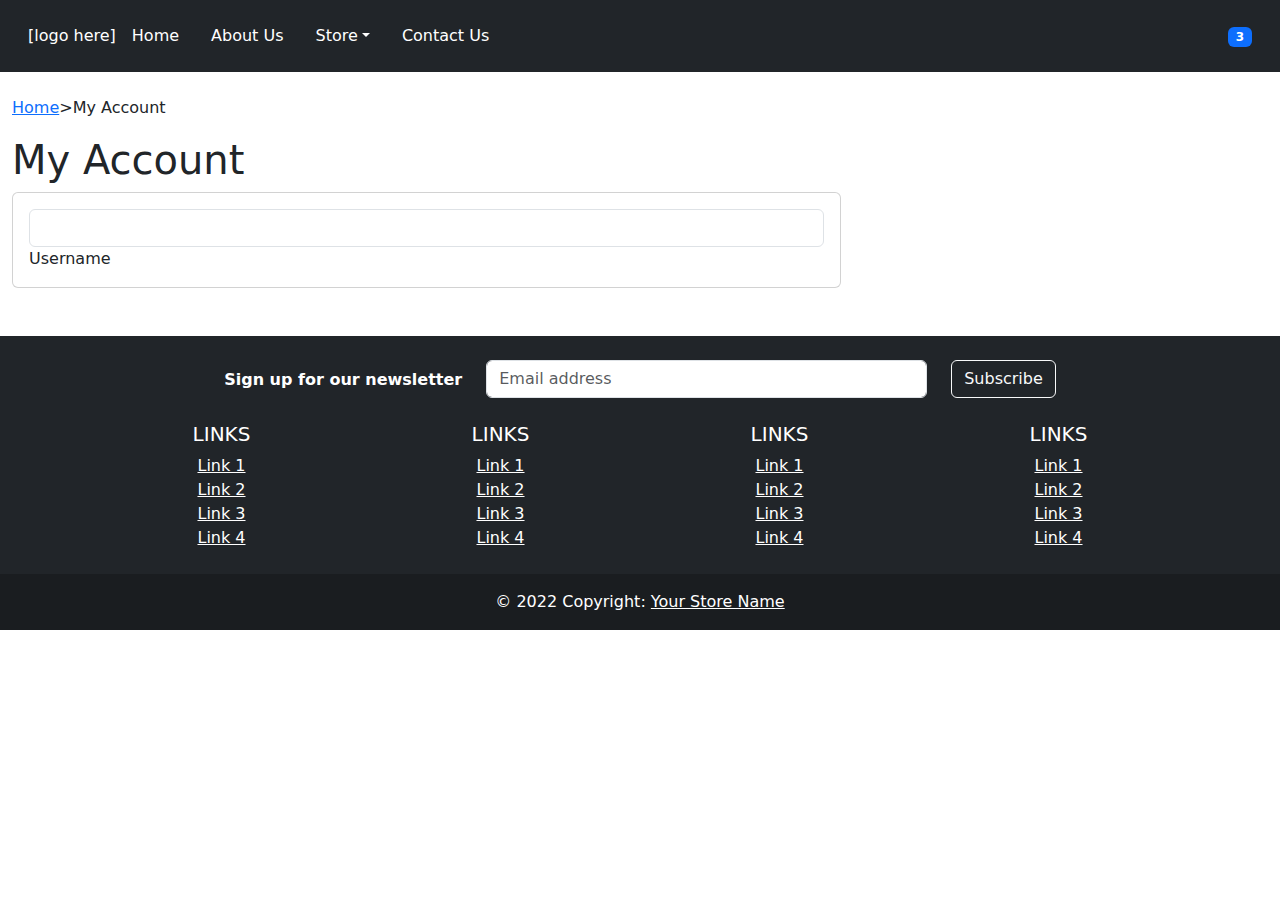
==== account.html @ 3653faff ":building_construction: account.html" ====
<!DOCTYPE html>
<html lang="en">

<head>
    <meta charset="UTF-8">
    <meta http-equiv="X-UA-Compatible" content="IE=edge">
    <meta name="viewport" content="width=device-width, initial-scale=1.0">
    <title>Sokoni eCommerce Website</title>
    <!--Boostrap css-->
    <link href="https://cdn.jsdelivr.net/npm/bootstrap@5.0.1/dist/css/bootstrap.min.css" rel="stylesheet">
    <link href="/css/styles.min.css" rel="stylesheet">
    
</head>

<body>
    <div id="nav-placeholder"></div>
    <div class="container-fluid">
        <div class="breadcrumb"><a href="/">Home</a><span class="sep">></span>My Account</div>
        <h1 >My Account</h1>
        <div class="row">
            <div class="col-md-8">
                <div class="card">
                    <div class="card-body">
                        <!--
                            information to update account
                            API doesnt have functionality to store the information
                        -->
                        <form method="post" class="updateAccount">
                            <input type="text" id="username"
                            name="username" 
                            class="form-control"
                            readonly>
                            <label>Username</label>

                        </form>

                    </div>
                </div>
            </div>
            <div class="col"></div>
        </div>
    </div>
    <br>
    <br>
    <div id="footer-placeholder"></div>
    <!--bootsrap js-->
    <script src="https://cdnjs.cloudflare.com/ajax/libs/jquery/3.6.0/jquery.min.js"></script> 
    <script src="https://cdn.jsdelivr.net/npm/popper.js@1.16.0/dist/umd/popper.min.js"></script>
    <script src="https://stackpath.bootstrapcdn.com/bootstrap/4.4.1/js/bootstrap.min.js"></script>
    <script src="scripts/scripts.js"></script>
</body>

</html>
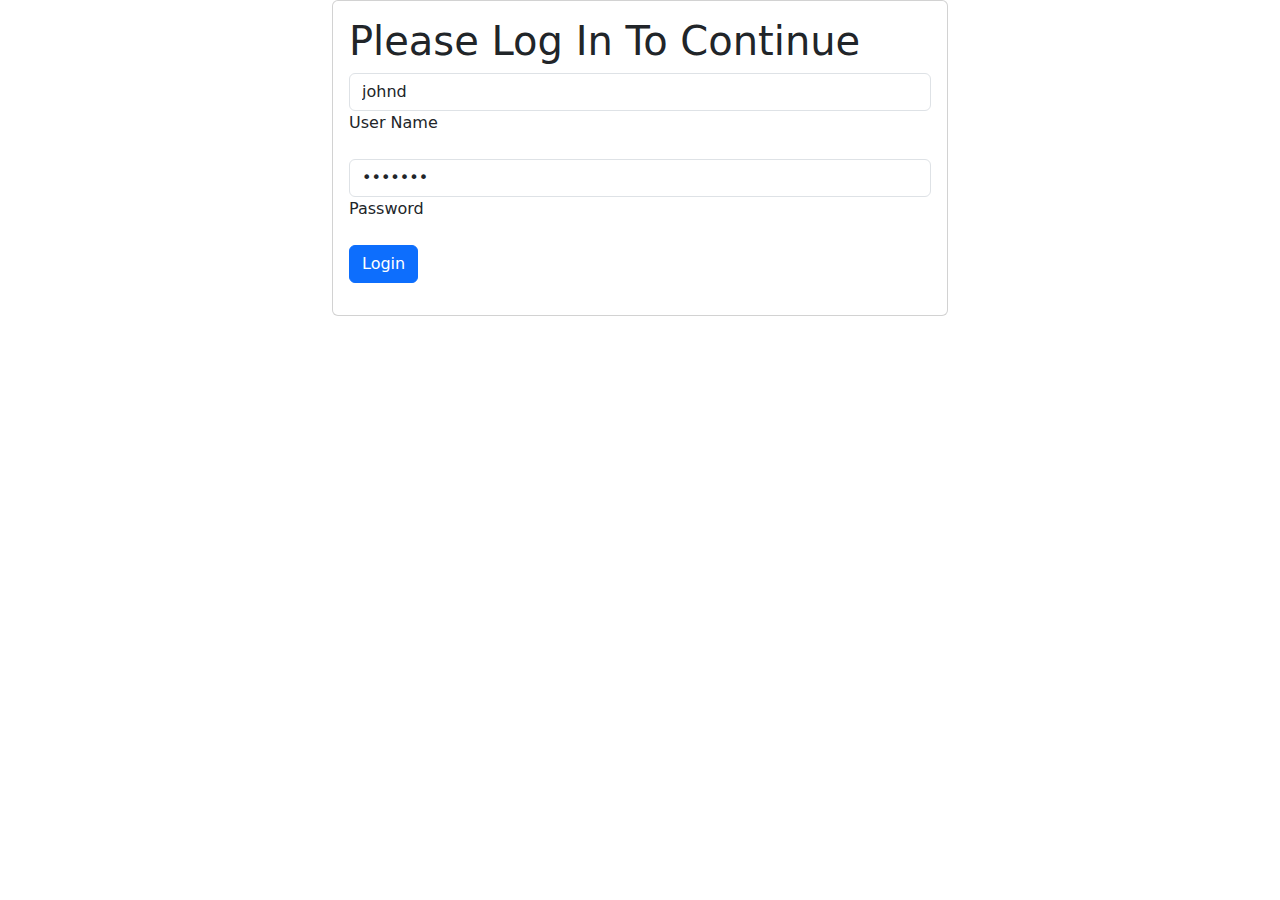
==== commit c0893506: ":passport_control: user authentication" ====
--- a/account.html
+++ b/account.html
@@ -12,7 +12,7 @@
     
 </head>
 
-<body>
+<body class="userAccount auth">
     <div id="nav-placeholder"></div>
     <div class="container-fluid">
         <div class="breadcrumb"><a href="/">Home</a><span class="sep">></span>My Account</div>
@@ -31,7 +31,38 @@
                             class="form-control"
                             readonly>
                             <label>Username</label>
-
+                            <h3>Personal Infromation</h3>
+                            <div class="row">
+                                <div class="col-md-6">
+                                    <input type="text" name="fname" id="fname" class="form-control">
+                                    <label for="fname">First name</label>
+                                </div>
+                                        <div class="col-md-6">
+                                            <input type="text" name="lname" id="lname" class="form-control">
+                                            <label for="lname">Last Name</label>
+                                        </div>
+                                </div>
+                            </div>
+                            <input type="text" name="phone" id="phone" 
+                            class="form-control">
+                            <label for="phone">phone</label>
+                            <input type="text" name="email" id="email" 
+                            class="from-control">
+                            <label for="email">Email</label>
+                            <input type="text" name="address" id="address" class="form-control">
+                            <label for="Adresss">Address</label>
+                            <div class="row">
+                                <div class="col-md-6">
+                                    <input type="text" name="city" id="city" class="form-control">
+                                    <label for="city">City</label>
+                                </div>
+                                <div class="col-md-6">
+                                    <input type="text" name="zip" id="zip" class="form-control">
+                                    <label for="zip">Zip Code</label>
+                                </div>
+                            </div>
+                            <br>
+                            <p> <button class="btn btn-lg btn-success">Update</button> </p>
                         </form>
 
                     </div>
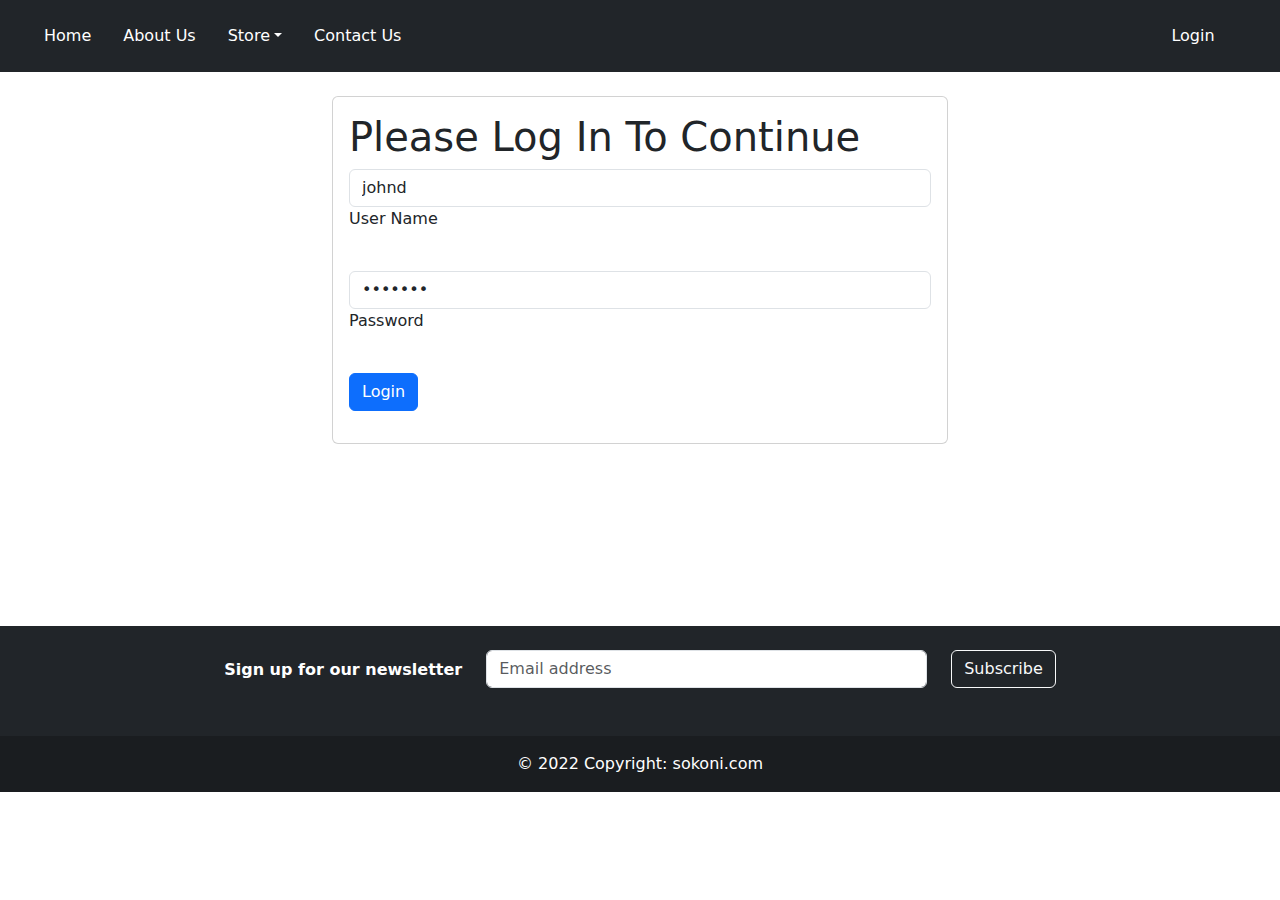
==== commit d0603d83: ":construction: progress" ====
--- a/account.html
+++ b/account.html
@@ -12,15 +12,16 @@
     
 </head>
 
-<body class="userAccount auth">
+<body class="auth">
     <div id="nav-placeholder"></div>
-    <div class="container-fluid">
+    <div class="container-fluid userAccount">
         <div class="breadcrumb"><a href="/">Home</a><span class="sep">></span>My Account</div>
         <h1 >My Account</h1>
         <div class="row">
             <div class="col-md-8">
                 <div class="card">
                     <div class="card-body">
+                        <div class="loginMsg"></div>
                         <!--
                             information to update account
                             API doesnt have functionality to store the information
@@ -30,8 +31,8 @@
                             name="username" 
                             class="form-control"
                             readonly>
-                            <label>Username</label>
-                            <h3>Personal Infromation</h3>
+                            <label>User Name</label>
+                            <h3>Personal Information</h3>
                             <div class="row">
                                 <div class="col-md-6">
                                     <input type="text" name="fname" id="fname" class="form-control">
--- a/css/styles.min.css
+++ b/css/styles.min.css
@@ -0,0 +1 @@
+@import url("https://cdn.jsdelivr.net/npm/bootstrap-icons@1.5.0/font/bootstrap-icons.css");body{color:#333;font-size:16px}.text-end a{float:right}a{text-decoration:none !important}a :hover,a :active,a :visited{text-decoration:none}.breadcrumb .sep{padding:0 5px}label{margin-bottom:1rem}.hero{background-color:#e7f3ff;padding:2rem;margin-bottom:2rem}.product{border:1px solid #c0c0c0;height:300px;margin-bottom:1rem;text-align:center;position:relative}.product .image{overflow:hidden;height:100%;width:100%;margin-bottom:1rem;padding:1rem}.product .image img{max-height:80%;max-width:80%;position:absolute;top:50%;left:50%;transform:translate(-50%, -50%)}.product .info{background-color:#1c7ad1cc;position:absolute;width:100%;bottom:0;left:0;padding:1rem;min-height:100%;opacity:0;transition:all 0.25s ease;color:#fff !important}.product .info .title{position:absolute;top:50%;left:50%;transform:translate(-50%, -50%)}.product :hover>.info{opacity:1}footer{margin-top:2rem}.cartDisplay div{width:75%}.cartDisplay div h6{text-align:left}.cartDisplay img{margin-right:1rem}
